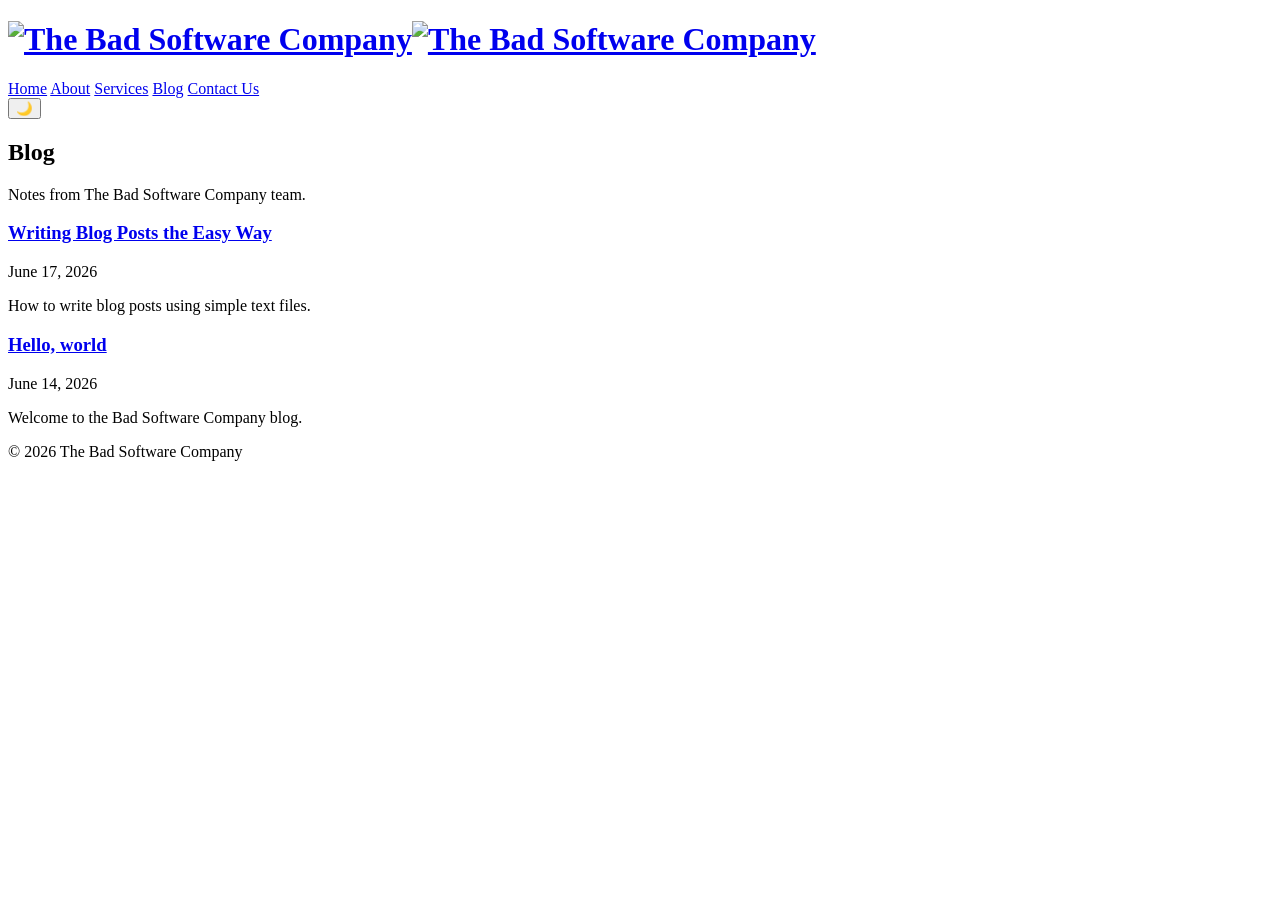
==== docs/blog/index.html @ a5e51bb7 "Remove "and beyond" from footer copyright" ====
<!doctype html>
<html lang="en">
<head>
  <meta charset="utf-8">
  <meta name="viewport" content="width=device-width,initial-scale=1">
  <title>Blog — The Bad Software Company</title>
  <link rel="icon" href="/assets/favicon.svg" type="image/svg+xml">
  <link rel="stylesheet" href="/assets/style.css">
<script src="/assets/theme.js" defer></script>
</head>
<body>
  <header class="site-header">
    <div class="container">
      <h1 class="logo"><a href="/index.html" aria-label="The Bad Software Company home"><img class="logo-light" src="/assets/light-logo.png" alt="The Bad Software Company"><img class="logo-dark" src="/assets/dark-logo.png" alt="The Bad Software Company"></a></h1>
      <nav>
        <a href="/index.html">Home</a>
        <a href="/about.html">About</a>
        <a href="/services.html">Services</a>
        <a href="/blog/index.html">Blog</a>
        <a href="/contact.html">Contact Us</a>
      </nav>
      <button id="theme-toggle" class="theme-toggle" aria-pressed="false" aria-label="Toggle theme">🌙</button>
    </div>
  </header>

  <main class="container">
    <h2>Blog</h2>
    <p>Notes from The Bad Software Company team.</p>

    <section class="blog-list" aria-label="Blog posts">
      <article class="blog-card">
        <h3><a href="/blog/text-to-blog.html">Writing Blog Posts the Easy Way</a></h3>
        <p class="blog-meta">June 17, 2026</p>
        <p>How to write blog posts using simple text files.</p>
      </article>
      <article class="blog-card">
        <h3><a href="/blog/hello-world.html">Hello, world</a></h3>
        <p class="blog-meta">June 14, 2026</p>
        <p>Welcome to the Bad Software Company blog.</p>
      </article>
    </section>
  </main>

  <footer class="site-footer">
    <div class="container">
      <p>&copy; 2026 The Bad Software Company</p>
    </div>
  </footer>
</body>
</html>
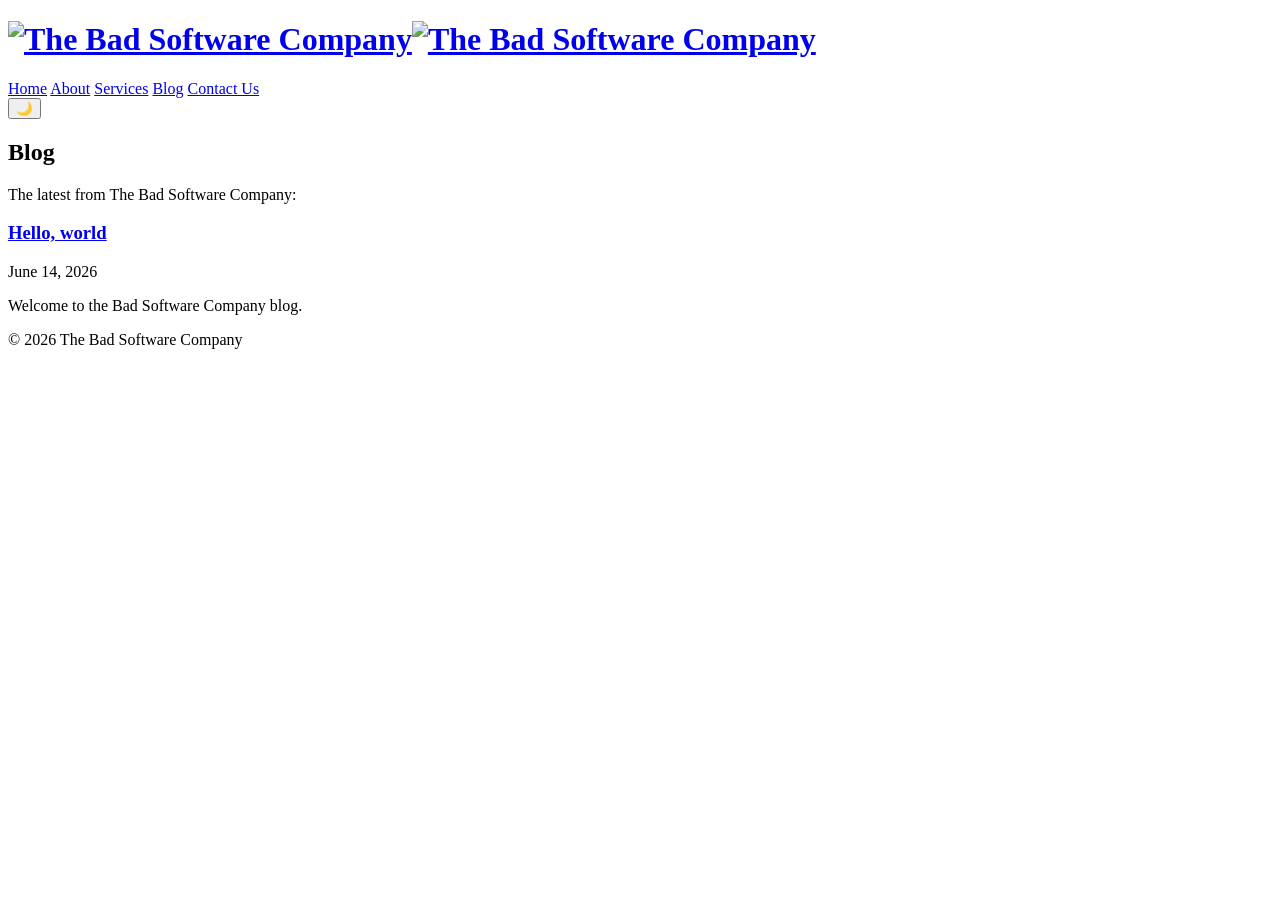
==== commit c4c9d6aa: "Update blog index text and remove demo post - Changed blog index description to "The latest from The" ====
--- a/docs/blog/index.html
+++ b/docs/blog/index.html
@@ -25,14 +25,9 @@
 
   <main class="container">
     <h2>Blog</h2>
-    <p>Notes from The Bad Software Company team.</p>
+    <p>The latest from The Bad Software Company:</p>
 
     <section class="blog-list" aria-label="Blog posts">
-      <article class="blog-card">
-        <h3><a href="/blog/text-to-blog.html">Writing Blog Posts the Easy Way</a></h3>
-        <p class="blog-meta">June 17, 2026</p>
-        <p>How to write blog posts using simple text files.</p>
-      </article>
       <article class="blog-card">
         <h3><a href="/blog/hello-world.html">Hello, world</a></h3>
         <p class="blog-meta">June 14, 2026</p>
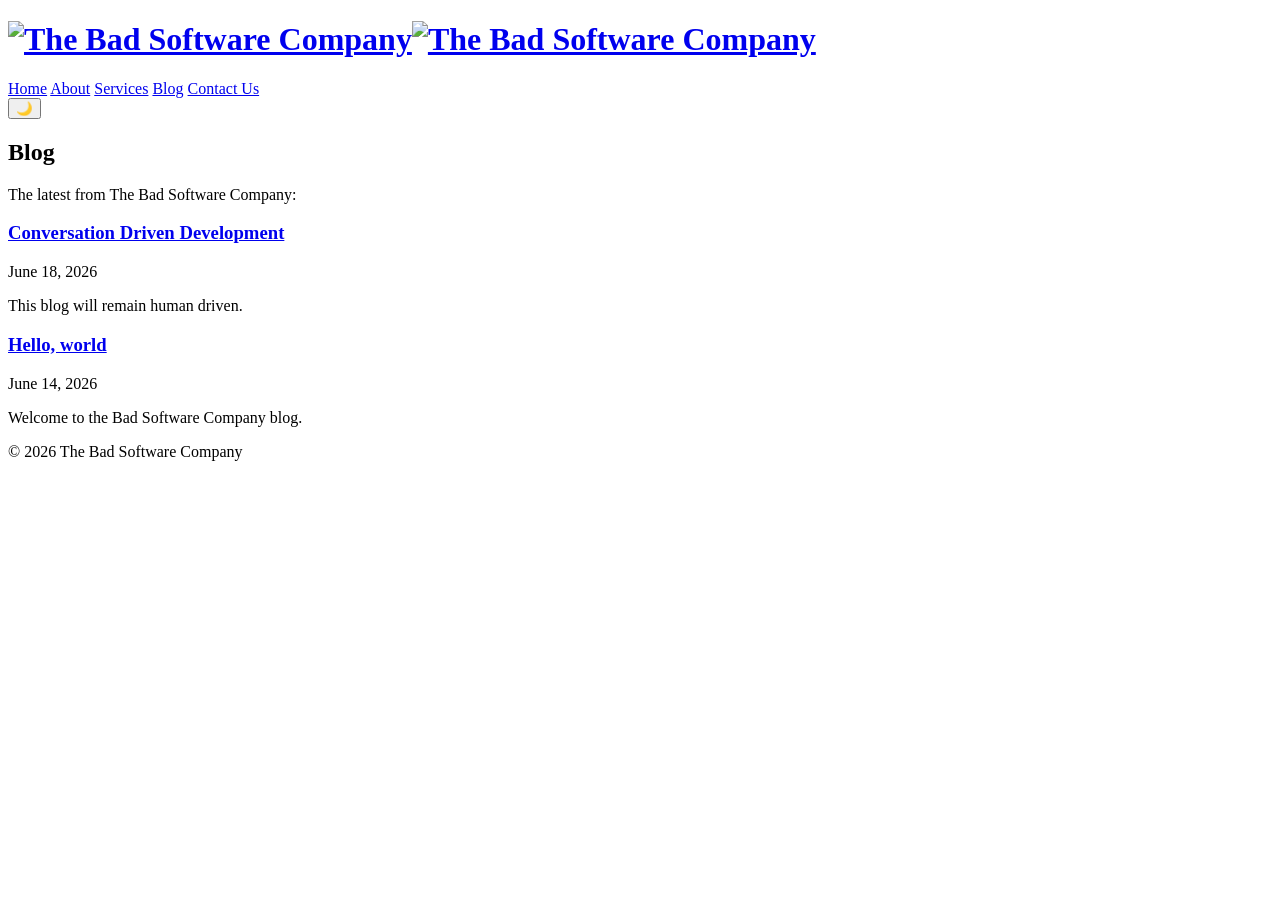
==== commit 854064c5: "Update site logos and publish blog post" ====
--- a/docs/blog/index.html
+++ b/docs/blog/index.html
@@ -11,7 +11,7 @@
 <body>
   <header class="site-header">
     <div class="container">
-      <h1 class="logo"><a href="/index.html" aria-label="The Bad Software Company home"><img class="logo-light" src="/assets/light-logo.png" alt="The Bad Software Company"><img class="logo-dark" src="/assets/dark-logo.png" alt="The Bad Software Company"></a></h1>
+      <h1 class="logo"><a href="/index.html" aria-label="The Bad Software Company home"><img class="logo-light" src="/assets/logos/light_background.png" alt="The Bad Software Company"><img class="logo-dark" src="/assets/logos/dark_background.png" alt="The Bad Software Company"></a></h1>
       <nav>
         <a href="/index.html">Home</a>
         <a href="/about.html">About</a>
@@ -29,6 +29,11 @@
 
     <section class="blog-list" aria-label="Blog posts">
       <article class="blog-card">
+        <h3><a href="/blog/conversation-driven-development.html">Conversation Driven Development</a></h3>
+        <p class="blog-meta">June 18, 2026</p>
+        <p>This blog will remain human driven.</p>
+      </article>
+      <article class="blog-card">
         <h3><a href="/blog/hello-world.html">Hello, world</a></h3>
         <p class="blog-meta">June 14, 2026</p>
         <p>Welcome to the Bad Software Company blog.</p>
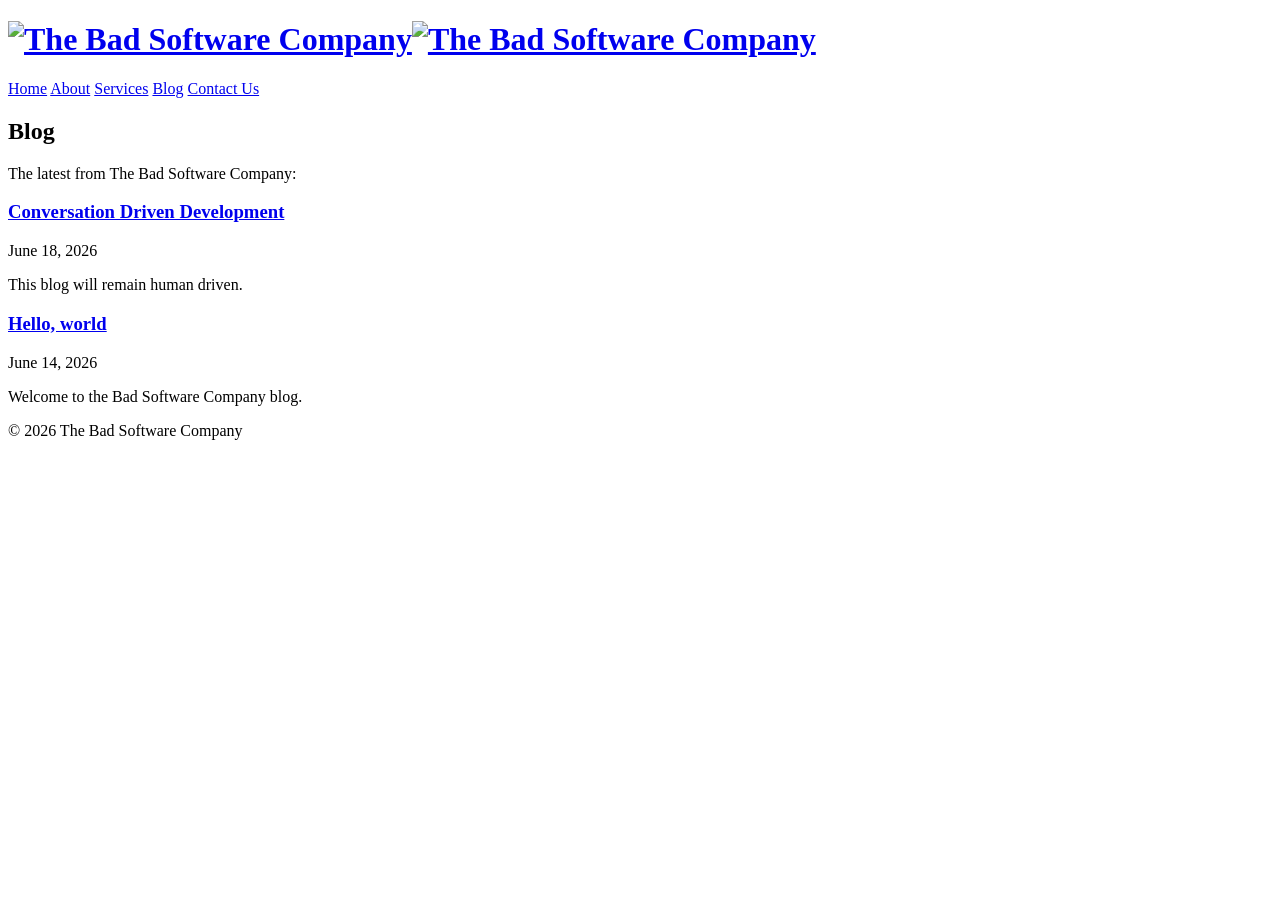
==== commit 30349878: "Use system theme preference" ====
--- a/docs/blog/index.html
+++ b/docs/blog/index.html
@@ -19,7 +19,6 @@
         <a href="/blog/index.html">Blog</a>
         <a href="/contact.html">Contact Us</a>
       </nav>
-      <button id="theme-toggle" class="theme-toggle" aria-pressed="false" aria-label="Toggle theme">🌙</button>
     </div>
   </header>
 
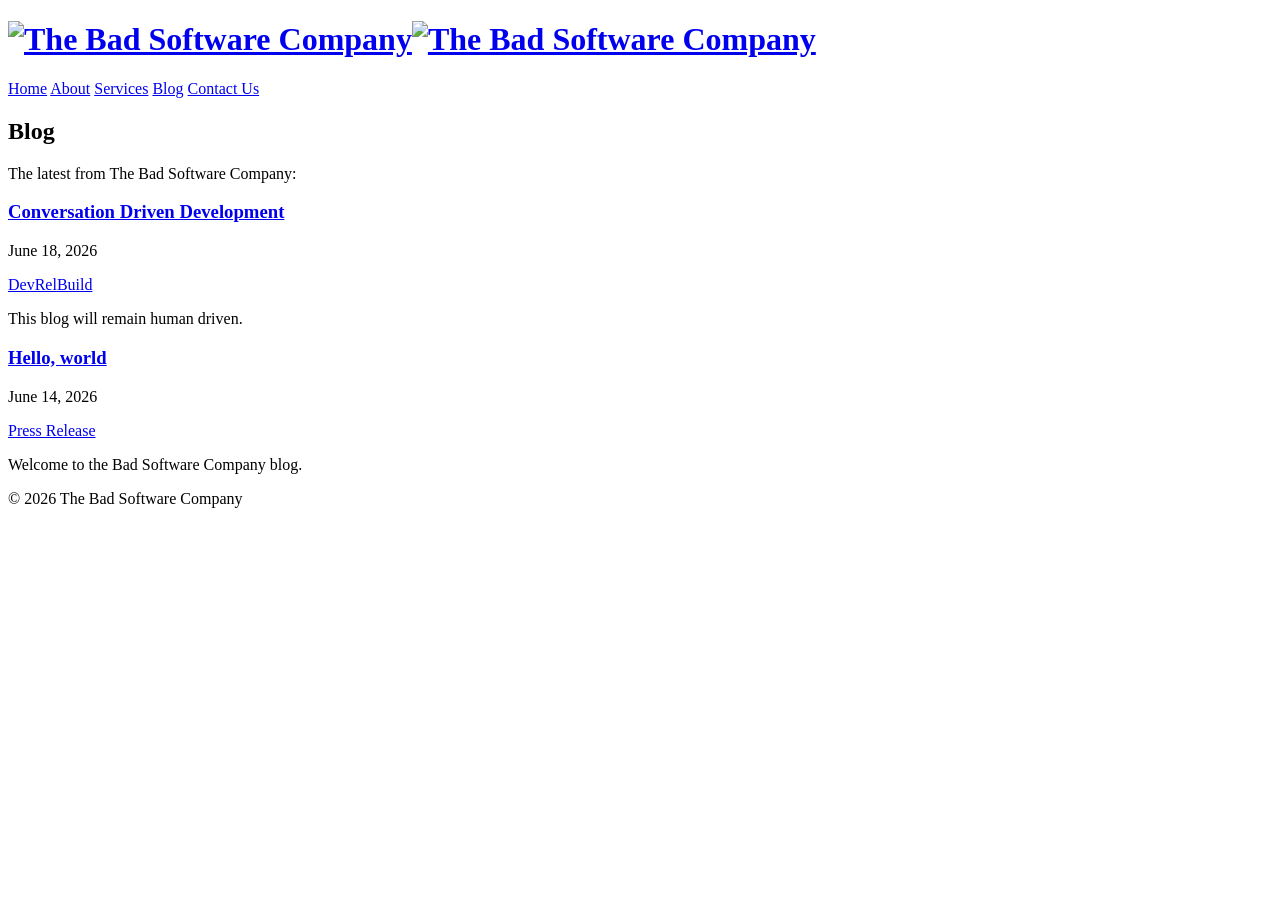
==== commit a243d321: "Add blog tags and filtering" ====
--- a/docs/blog/index.html
+++ b/docs/blog/index.html
@@ -24,17 +24,19 @@
 
   <main class="container">
     <h2>Blog</h2>
-    <p>The latest from The Bad Software Company:</p>
+    <p id="blog-intro">The latest from The Bad Software Company:</p>
 
     <section class="blog-list" aria-label="Blog posts">
-      <article class="blog-card">
+      <article class="blog-card" data-tags="devrel|build">
         <h3><a href="/blog/conversation-driven-development.html">Conversation Driven Development</a></h3>
         <p class="blog-meta">June 18, 2026</p>
+        <p class="blog-tags"><a class="blog-tag" href="/blog/index.html?tag=DevRel">DevRel</a><a class="blog-tag" href="/blog/index.html?tag=Build">Build</a></p>
         <p>This blog will remain human driven.</p>
       </article>
-      <article class="blog-card">
+      <article class="blog-card" data-tags="press release">
         <h3><a href="/blog/hello-world.html">Hello, world</a></h3>
         <p class="blog-meta">June 14, 2026</p>
+        <p class="blog-tags"><a class="blog-tag" href="/blog/index.html?tag=Press%20Release">Press Release</a></p>
         <p>Welcome to the Bad Software Company blog.</p>
       </article>
     </section>
@@ -45,5 +47,25 @@
       <p>&copy; 2026 The Bad Software Company</p>
     </div>
   </footer>
+  <script>
+    const selectedTag = new URLSearchParams(window.location.search).get('tag');
+    if (selectedTag) {
+      const normalizedTag = selectedTag.toLowerCase();
+      const cards = document.querySelectorAll('.blog-card');
+      let visibleCount = 0;
+
+      cards.forEach((card) => {
+        const tags = (card.dataset.tags || '').split('|');
+        const isVisible = tags.includes(normalizedTag);
+        card.hidden = !isVisible;
+        if (isVisible) visibleCount += 1;
+      });
+
+      const intro = document.getElementById('blog-intro');
+      intro.textContent = visibleCount === 1
+        ? `1 article tagged "${selectedTag}":`
+        : `${visibleCount} articles tagged "${selectedTag}":`;
+    }
+  </script>
 </body>
 </html>
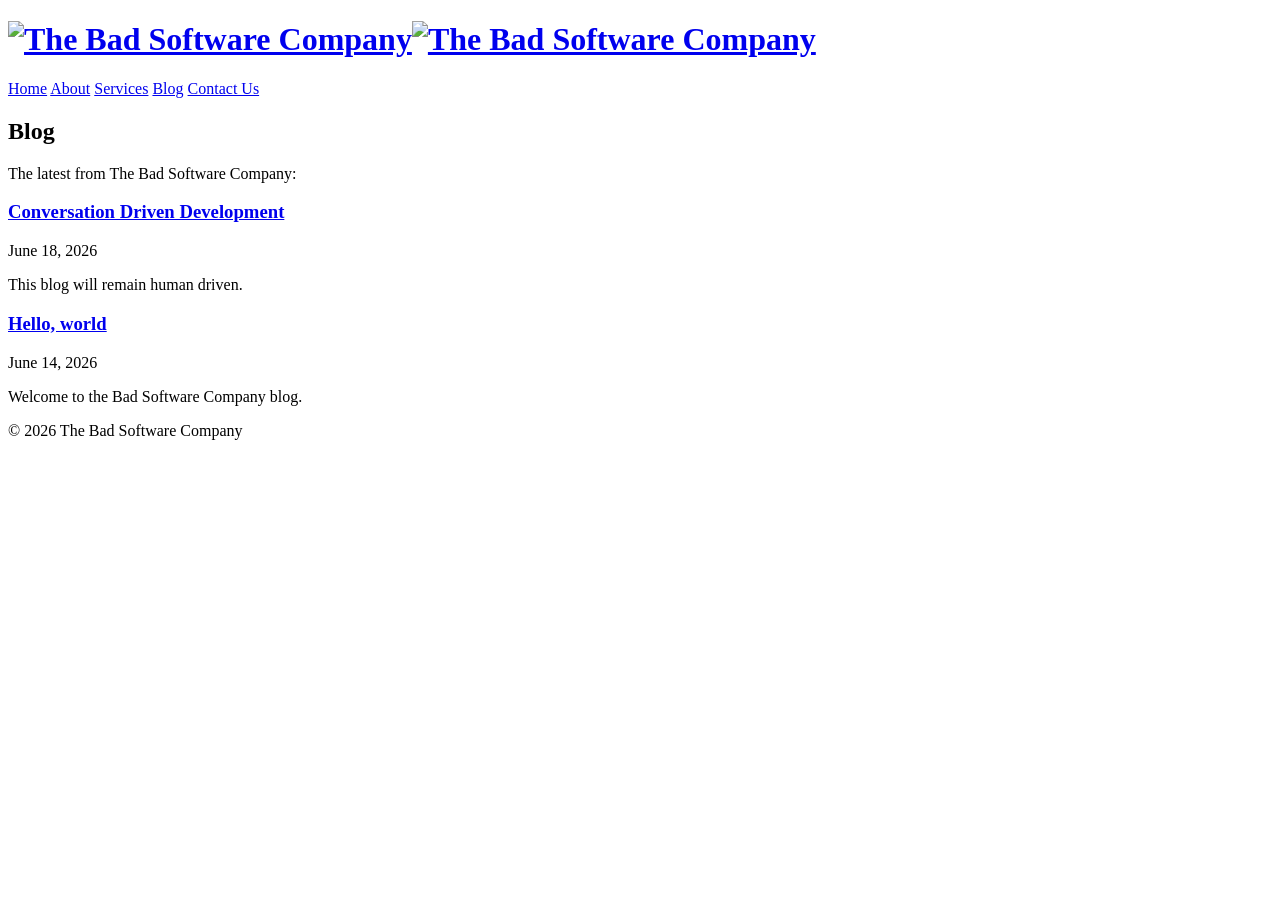
==== commit a2bb413b: "Show tags only on blog posts" ====
--- a/docs/blog/index.html
+++ b/docs/blog/index.html
@@ -30,13 +30,11 @@
       <article class="blog-card" data-tags="devrel|build">
         <h3><a href="/blog/conversation-driven-development.html">Conversation Driven Development</a></h3>
         <p class="blog-meta">June 18, 2026</p>
-        <p class="blog-tags"><a class="blog-tag" href="/blog/index.html?tag=DevRel">DevRel</a><a class="blog-tag" href="/blog/index.html?tag=Build">Build</a></p>
         <p>This blog will remain human driven.</p>
       </article>
       <article class="blog-card" data-tags="press release">
         <h3><a href="/blog/hello-world.html">Hello, world</a></h3>
         <p class="blog-meta">June 14, 2026</p>
-        <p class="blog-tags"><a class="blog-tag" href="/blog/index.html?tag=Press%20Release">Press Release</a></p>
         <p>Welcome to the Bad Software Company blog.</p>
       </article>
     </section>
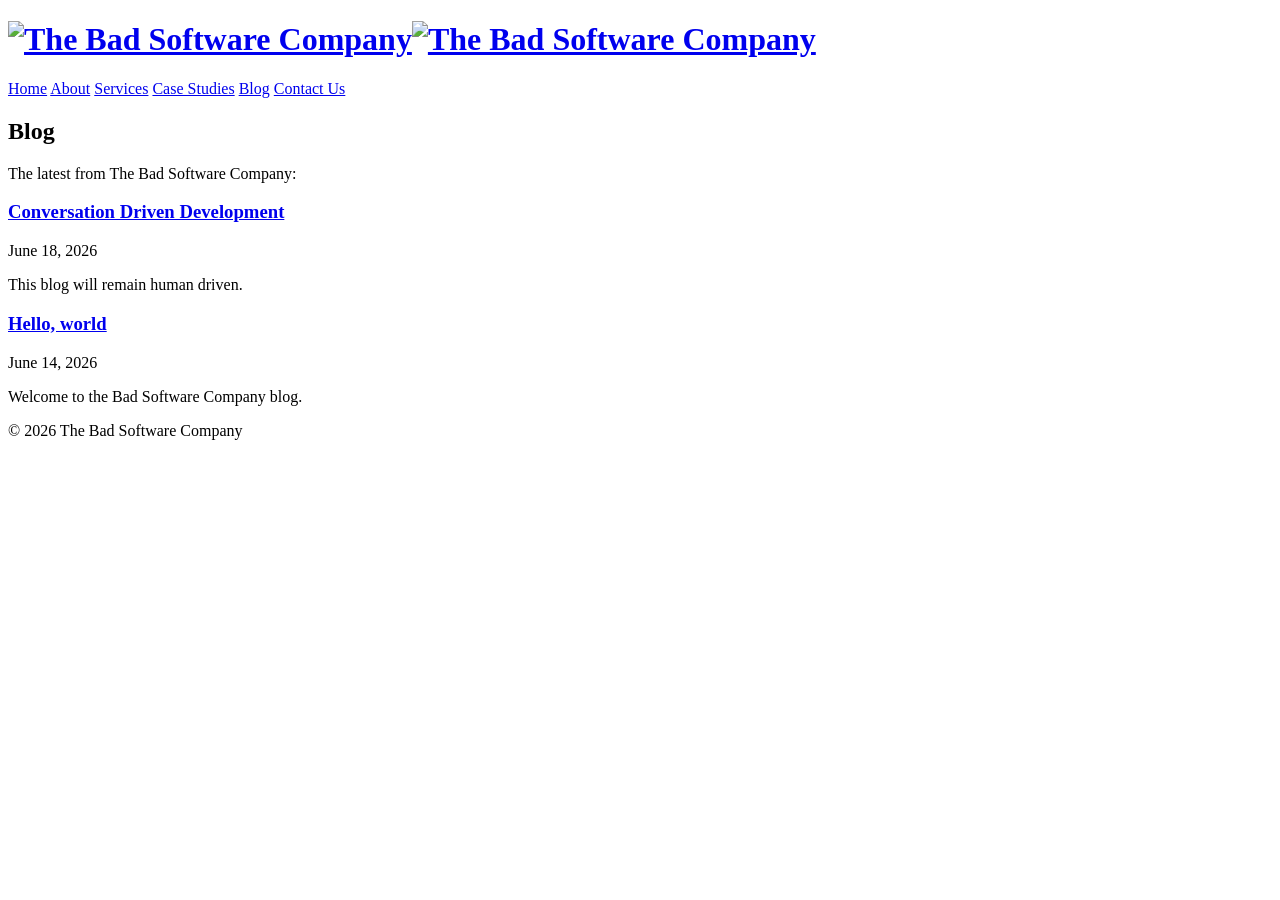
==== commit 357a4cfa: "Add case studies section" ====
--- a/docs/blog/index.html
+++ b/docs/blog/index.html
@@ -16,6 +16,7 @@
         <a href="/index.html">Home</a>
         <a href="/about.html">About</a>
         <a href="/services.html">Services</a>
+        <a href="/case-studies/index.html">Case Studies</a>
         <a href="/blog/index.html">Blog</a>
         <a href="/contact.html">Contact Us</a>
       </nav>
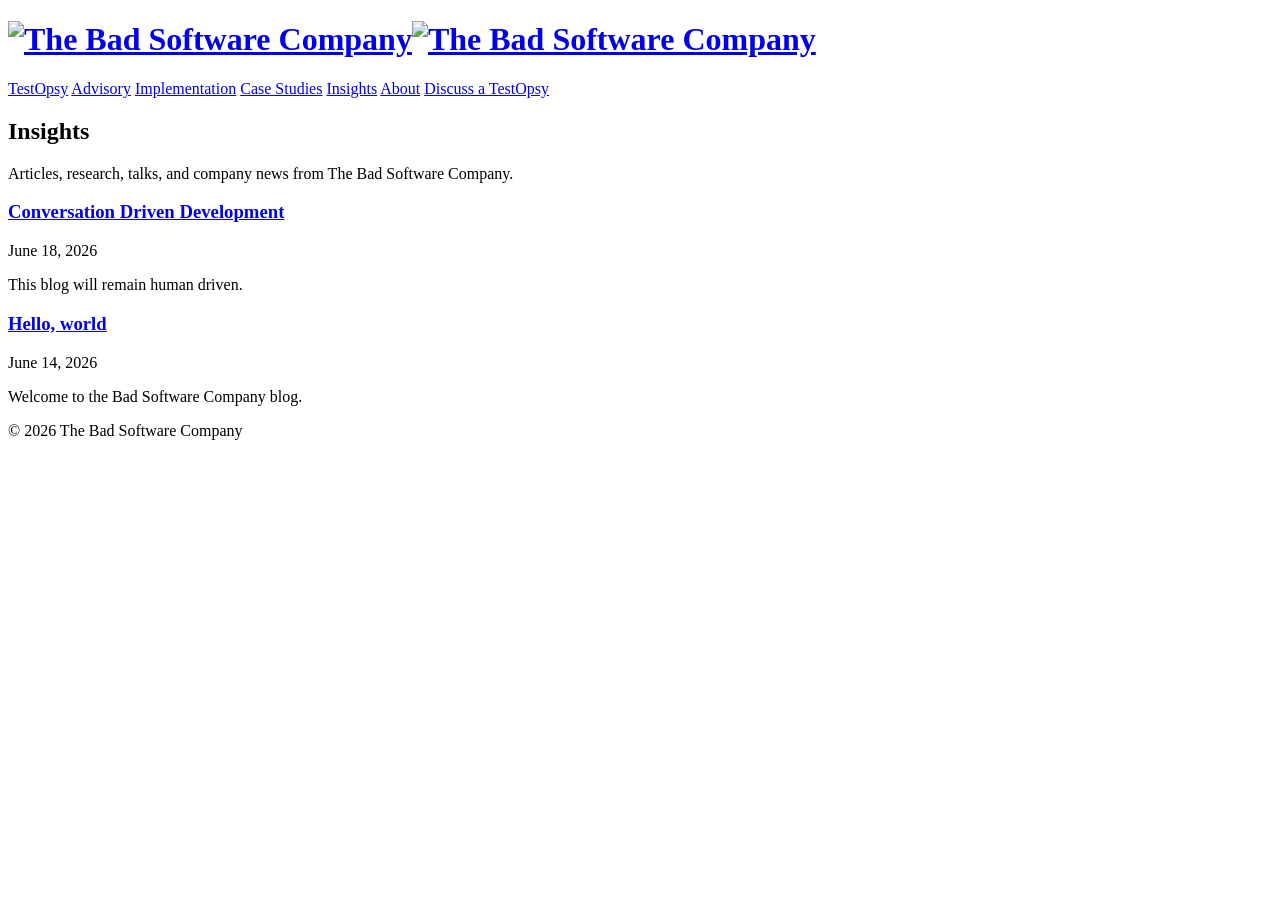
==== commit 3dd4cddc: "Reframe services around TestOpsy" ====
--- a/docs/blog/index.html
+++ b/docs/blog/index.html
@@ -3,7 +3,7 @@
 <head>
   <meta charset="utf-8">
   <meta name="viewport" content="width=device-width,initial-scale=1">
-  <title>Blog — The Bad Software Company</title>
+  <title>Insights — The Bad Software Company</title>
   <link rel="icon" href="/assets/favicon.svg" type="image/svg+xml">
   <link rel="stylesheet" href="/assets/style.css">
 <script src="/assets/theme.js" defer></script>
@@ -13,21 +13,22 @@
     <div class="container">
       <h1 class="logo"><a href="/index.html" aria-label="The Bad Software Company home"><img class="logo-light" src="/assets/logos/light_background.png" alt="The Bad Software Company"><img class="logo-dark" src="/assets/logos/dark_background.png" alt="The Bad Software Company"></a></h1>
       <nav>
-        <a href="/index.html">Home</a>
+        <a href="/testopsy.html">TestOpsy</a>
+        <a href="/advisory.html">Advisory</a>
+        <a href="/implementation.html">Implementation</a>
+        <a href="/case-studies/index.html">Case Studies</a>
+        <a href="/blog/index.html">Insights</a>
         <a href="/about.html">About</a>
-        <a href="/services.html">Services</a>
-        <a href="/case-studies/index.html">Case Studies</a>
-        <a href="/blog/index.html">Blog</a>
-        <a href="/contact.html">Contact Us</a>
+        <a class="nav-cta" href="/contact.html">Discuss a TestOpsy</a>
       </nav>
     </div>
   </header>
 
   <main class="container">
-    <h2>Blog</h2>
-    <p id="blog-intro">The latest from The Bad Software Company:</p>
+    <h2>Insights</h2>
+    <p id="blog-intro">Articles, research, talks, and company news from The Bad Software Company.</p>
 
-    <section class="blog-list" aria-label="Blog posts">
+    <section class="blog-list" aria-label="Insight articles">
       <article class="blog-card" data-tags="devrel|build">
         <h3><a href="/blog/conversation-driven-development.html">Conversation Driven Development</a></h3>
         <p class="blog-meta">June 18, 2026</p>
